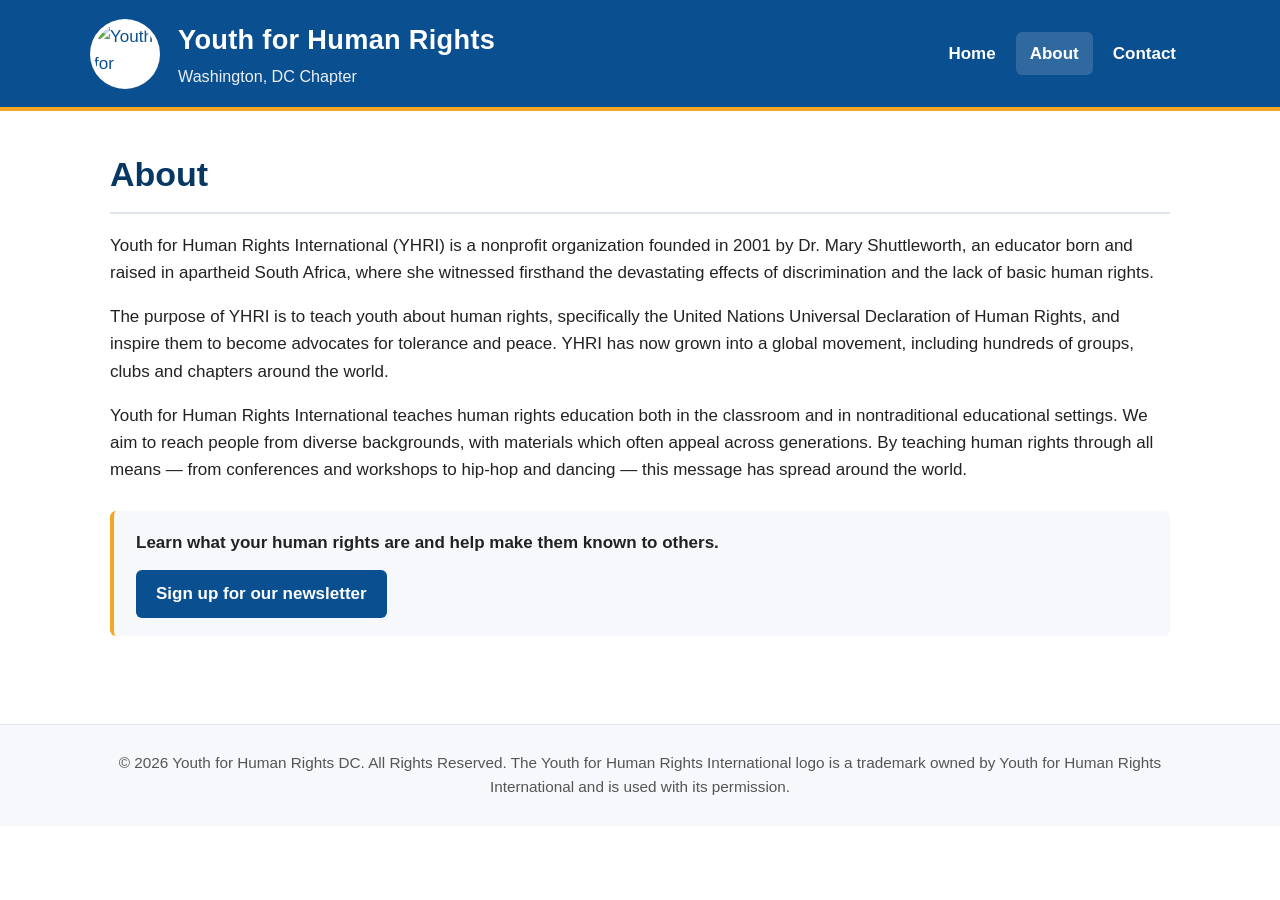
==== about.html @ 1fbd0377 "Add files via upload" ====
<!DOCTYPE html>
<html lang="en">
<head>
  <meta charset="UTF-8">
  <meta name="viewport" content="width=device-width, initial-scale=1">
  <title>About — Youth for Human Rights, Washington DC Chapter</title>
  <meta name="description" content="Youth for Human Rights International (YHRI) is a nonprofit organization founded in 2001 by Dr. Mary Shuttleworth to teach youth about human rights and inspire them to become advocates for tolerance and peace.">
  <meta property="og:title" content="About — Youth for Human Rights, Washington DC Chapter">
  <meta property="og:description" content="Founded in 2001, YHRI teaches youth around the world about the Universal Declaration of Human Rights.">
  <meta property="og:type" content="article">
  <meta property="og:url" content="https://yhrdc.org/about.html">
  <link rel="icon" href="https://yhrdc.org/wp-content/uploads/2017/04/cropped-logo-512x512-270x270.png">
  <link rel="stylesheet" href="styles.css">
</head>
<body>
  <a class="skip-link" href="#content">Skip to content</a>

  <header class="site-header">
    <div class="header-inner">
      <a class="site-logo" href="index.html" aria-label="YHR DC home">
        <img src="https://yhrdc.org/wp-content/uploads/2017/04/yhri-logo-150x150.png" alt="Youth for Human Rights logo">
      </a>
      <div class="site-title">
        <h1><a href="index.html">Youth for Human Rights</a></h1>
        <p class="site-tagline">Washington, DC Chapter</p>
      </div>
      <nav class="site-nav" aria-label="Main">
        <ul>
          <li><a href="index.html">Home</a></li>
          <li><a href="about.html" class="active">About</a></li>
          <li><a href="contact.html">Contact</a></li>
        </ul>
      </nav>
    </div>
  </header>

  <main id="content">
    <h2 class="page-title">About</h2>

    <p>
      Youth for Human Rights International (YHRI) is a nonprofit organization founded in 2001 by Dr. Mary Shuttleworth, an educator born and raised in apartheid South Africa, where she witnessed firsthand the devastating effects of discrimination and the lack of basic human rights.
    </p>

    <p>
      The purpose of YHRI is to teach youth about human rights, specifically the United Nations Universal Declaration of Human Rights, and inspire them to become advocates for tolerance and peace. YHRI has now grown into a global movement, including hundreds of groups, clubs and chapters around the world.
    </p>

    <p>
      Youth for Human Rights International teaches human rights education both in the classroom and in nontraditional educational settings. We aim to reach people from diverse backgrounds, with materials which often appeal across generations. By teaching human rights through all means &mdash; from conferences and workshops to hip-hop and dancing &mdash; this message has spread around the world.
    </p>

    <div class="callout">
      <p><strong>Learn what your human rights are and help make them known to others.</strong></p>
      <p><a class="btn" href="https://yhrdc.org/join/">Sign up for our newsletter</a></p>
    </div>
  </main>

  <footer class="site-footer">
    <div class="footer-inner">
      &copy; 2026 Youth for Human Rights DC. All Rights Reserved. The Youth for Human Rights International logo is a trademark owned by Youth for Human Rights International and is used with its permission.
    </div>
  </footer>
</body>
</html>
---- styles.css ----
/* Youth for Human Rights — Washington, DC Chapter
   Static site stylesheet
   Last updated: 2026-05-10
*/

:root {
  --yhr-blue: #0a4f8f;
  --yhr-blue-dark: #073764;
  --yhr-accent: #f5a623;
  --text: #222;
  --text-muted: #555;
  --bg: #ffffff;
  --bg-soft: #f6f8fb;
  --border: #e1e6ee;
  --max-width: 1100px;
  --radius: 6px;
  --shadow: 0 2px 8px rgba(0,0,0,0.06);
}

* { box-sizing: border-box; }

html, body {
  margin: 0;
  padding: 0;
  font-family: -apple-system, BlinkMacSystemFont, "Segoe UI", Roboto, Helvetica, Arial, sans-serif;
  font-size: 17px;
  line-height: 1.6;
  color: var(--text);
  background: var(--bg);
}

a {
  color: var(--yhr-blue);
  text-decoration: none;
}
a:hover { text-decoration: underline; }

img { max-width: 100%; height: auto; display: block; }

/* Skip link for accessibility */
.skip-link {
  position: absolute;
  left: -9999px;
  top: auto;
  width: 1px; height: 1px;
  overflow: hidden;
}
.skip-link:focus {
  position: static;
  width: auto; height: auto;
  padding: 8px 12px;
  background: #000; color: #fff;
}

/* Header */
.site-header {
  background: var(--yhr-blue);
  color: #fff;
  padding: 18px 20px;
  border-bottom: 4px solid var(--yhr-accent);
}
.header-inner {
  max-width: var(--max-width);
  margin: 0 auto;
  display: flex;
  align-items: center;
  gap: 18px;
  flex-wrap: wrap;
}
.site-logo img {
  width: 70px;
  height: 70px;
  border-radius: 50%;
  background: #fff;
  padding: 4px;
}
.site-title {
  flex: 1;
  min-width: 200px;
}
.site-title h1 {
  margin: 0;
  font-size: 1.6rem;
  font-weight: 700;
  letter-spacing: 0.3px;
}
.site-title h1 a { color: #fff; text-decoration: none; }
.site-tagline {
  margin: 2px 0 0;
  font-size: 0.95rem;
  opacity: 0.92;
}

/* Navigation */
.site-nav ul {
  list-style: none;
  margin: 0; padding: 0;
  display: flex;
  gap: 6px;
}
.site-nav a {
  color: #fff;
  font-weight: 600;
  padding: 8px 14px;
  border-radius: var(--radius);
  display: inline-block;
}
.site-nav a:hover,
.site-nav a.active {
  background: rgba(255,255,255,0.15);
  text-decoration: none;
}

/* Main content */
main {
  max-width: var(--max-width);
  margin: 0 auto;
  padding: 36px 20px 60px;
}

.page-title {
  font-size: 2rem;
  margin: 0 0 18px;
  color: var(--yhr-blue-dark);
  border-bottom: 2px solid var(--border);
  padding-bottom: 10px;
}

.lead {
  font-size: 1.15rem;
  color: var(--text);
  margin: 0 0 24px;
}

.feature-image {
  width: 100%;
  max-width: 720px;
  border-radius: var(--radius);
  box-shadow: var(--shadow);
  margin: 24px auto;
}

.callout {
  background: var(--bg-soft);
  border-left: 4px solid var(--yhr-accent);
  padding: 18px 22px;
  margin: 28px 0;
  border-radius: var(--radius);
}
.callout p { margin: 0 0 8px; }
.callout p:last-child { margin-bottom: 0; }

.btn {
  display: inline-block;
  background: var(--yhr-blue);
  color: #fff;
  padding: 10px 20px;
  border-radius: var(--radius);
  font-weight: 600;
  margin-top: 6px;
}
.btn:hover {
  background: var(--yhr-blue-dark);
  text-decoration: none;
}

/* Contact list */
.contact-list {
  display: grid;
  grid-template-columns: repeat(auto-fit, minmax(280px, 1fr));
  gap: 20px;
  margin: 24px 0;
}
.contact-card {
  background: var(--bg-soft);
  padding: 20px 22px;
  border-radius: var(--radius);
  border: 1px solid var(--border);
}
.contact-card h3 {
  margin: 0 0 4px;
  color: var(--yhr-blue-dark);
}
.contact-card .role {
  color: var(--text-muted);
  font-size: 0.95rem;
  margin: 0 0 12px;
}
.contact-card p { margin: 4px 0; }

/* Footer */
.site-footer {
  border-top: 1px solid var(--border);
  background: var(--bg-soft);
  padding: 26px 20px;
  font-size: 0.9rem;
  color: var(--text-muted);
}
.footer-inner {
  max-width: var(--max-width);
  margin: 0 auto;
  text-align: center;
}

/* Responsive */
@media (max-width: 640px) {
  .header-inner { flex-direction: column; align-items: flex-start; }
  .site-nav { width: 100%; }
  .site-nav ul { width: 100%; justify-content: flex-start; flex-wrap: wrap; }
  .site-nav a { padding: 8px 12px; }
  .page-title { font-size: 1.5rem; }
  body { font-size: 16px; }
}
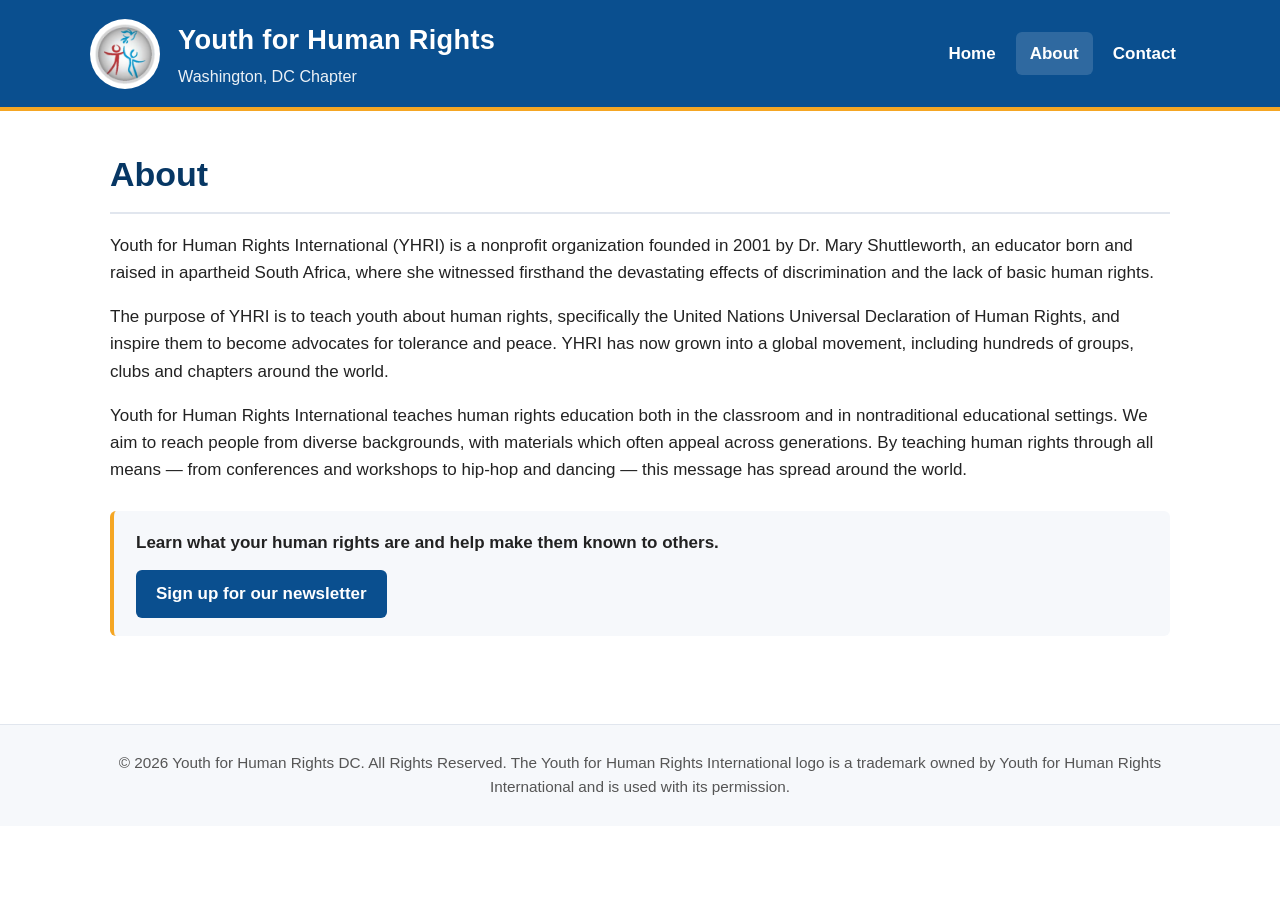
==== commit abb669ff: "Swap WordPress image URLs for local images/ paths" ====
--- a/about.html
+++ b/about.html
@@ -9,7 +9,7 @@
   <meta property="og:description" content="Founded in 2001, YHRI teaches youth around the world about the Universal Declaration of Human Rights.">
   <meta property="og:type" content="article">
   <meta property="og:url" content="https://yhrdc.org/about.html">
-  <link rel="icon" href="https://yhrdc.org/wp-content/uploads/2017/04/cropped-logo-512x512-270x270.png">
+  <link rel="icon" href="images/yhri-logo-512.png">
   <link rel="stylesheet" href="styles.css">
 </head>
 <body>
@@ -18,7 +18,7 @@
   <header class="site-header">
     <div class="header-inner">
       <a class="site-logo" href="index.html" aria-label="YHR DC home">
-        <img src="https://yhrdc.org/wp-content/uploads/2017/04/yhri-logo-150x150.png" alt="Youth for Human Rights logo">
+        <img src="images/yhri-logo.png" alt="Youth for Human Rights logo">
       </a>
       <div class="site-title">
         <h1><a href="index.html">Youth for Human Rights</a></h1>
